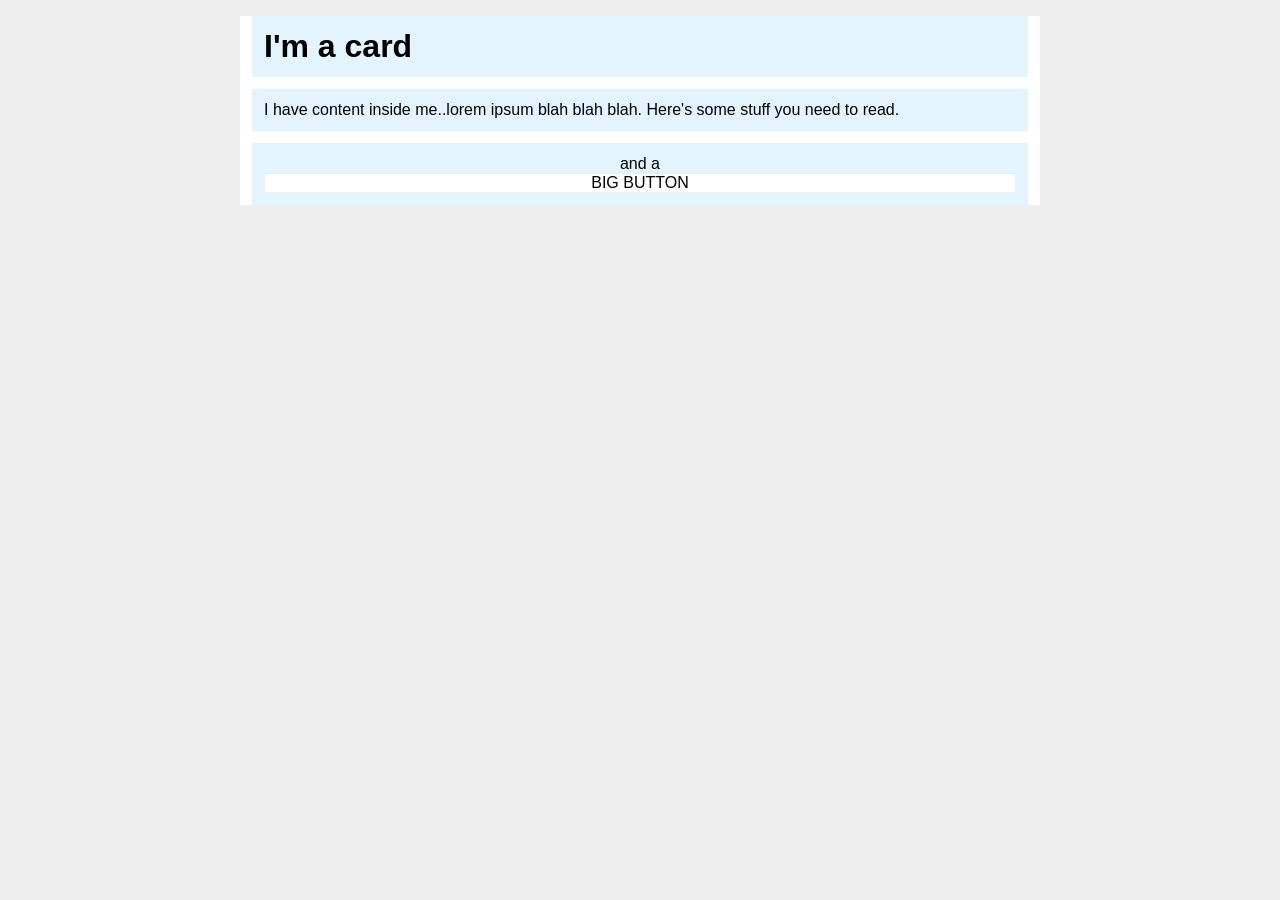
==== foundations/block-and-inline/02-margin-and-padding-2/index.html @ 570e0097 "fixing font size and decreasing width. wrapping button in a div block" ====
<!DOCTYPE html>
<html lang="en">

<head>
  <meta charset="UTF-8">
  <meta http-equiv="X-UA-Compatible" content="IE=edge">
  <meta name="viewport" content="width=device-width, initial-scale=1.0">
  <title>Margin and Padding exercise 2</title>
  <link rel="stylesheet" href="style.css">
</head>

<body>
  <div class="card">
    <h1 class="title">I'm a card</h1>
    <div class="content">I have content inside me..lorem ipsum blah blah blah. Here's some stuff you need to read.</div>
    <div class="button-container">and a <div class="button">BIG BUTTON</div>
    </div>
  </div>
</body>

</html>
---- foundations/block-and-inline/02-margin-and-padding-2/style.css ----
body {
  background: #eee;
  font-family: sans-serif;
  font-size: 16px;
}

.card {
  width: 800px;
  background: #fff;
  margin: 16px auto;
}

.title {
  background: #e3f4ff;
  margin: 12px;
  padding: 12px;
}

.content {
  background: #e3f4ff;
  margin: 12px;
  padding: 12px;
}

.button-container {
  background: #e3f4ff;
  text-align: center;
  margin: 12px;
  padding: 12px;
}

.button {
  background: white;
  border: 1px solid #eee;
}
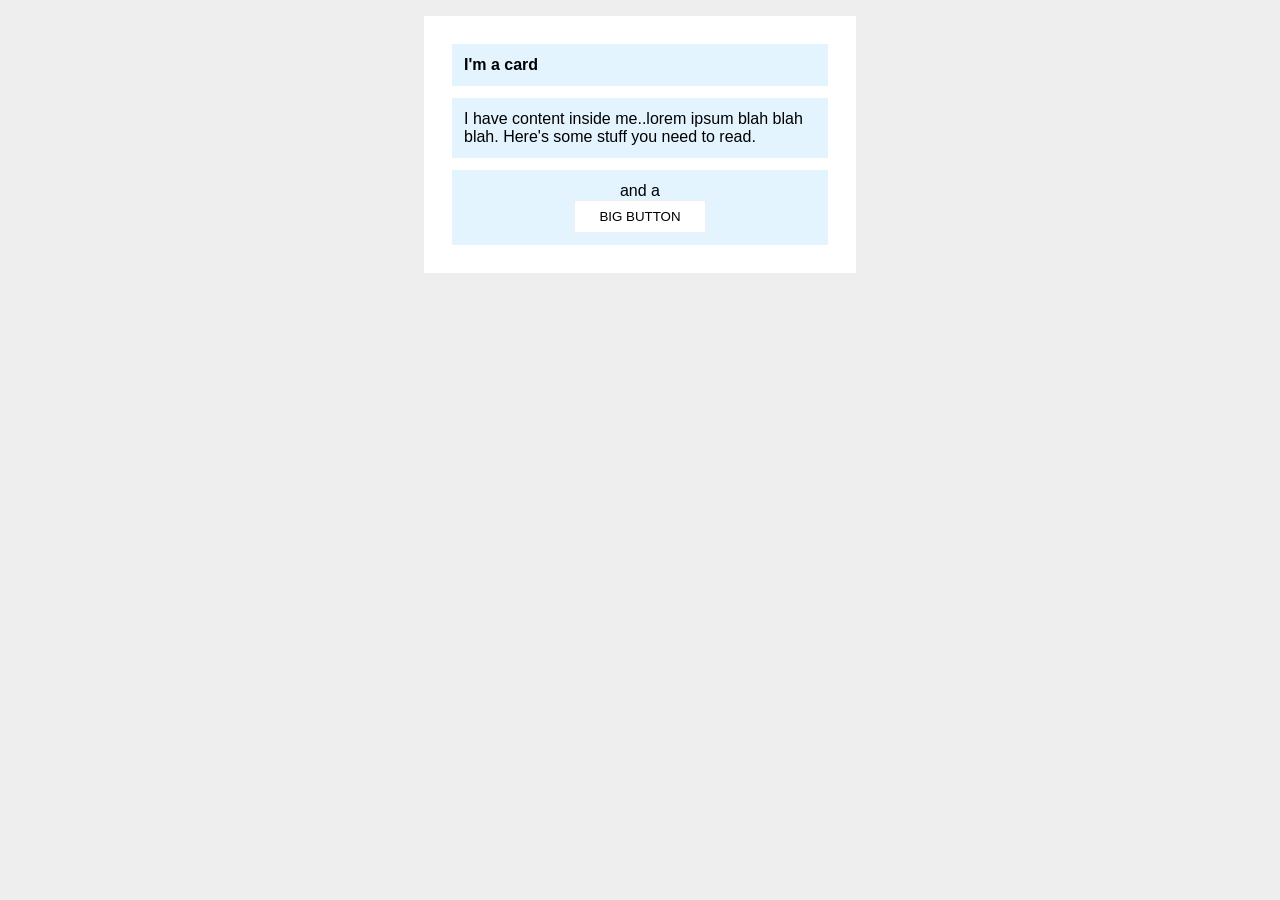
==== commit 599c6b64: "reverting to previous width, decreasing title font size, reverting changes in index.html for button," ====
--- a/foundations/block-and-inline/02-margin-and-padding-2/index.html
+++ b/foundations/block-and-inline/02-margin-and-padding-2/index.html
@@ -13,8 +13,7 @@
   <div class="card">
     <h1 class="title">I'm a card</h1>
     <div class="content">I have content inside me..lorem ipsum blah blah blah. Here's some stuff you need to read.</div>
-    <div class="button-container">and a <div class="button">BIG BUTTON</div>
-    </div>
+    <div class="button-container">and a <button>BIG BUTTON</button></div>
   </div>
 </body>
 
--- a/foundations/block-and-inline/02-margin-and-padding-2/style.css
+++ b/foundations/block-and-inline/02-margin-and-padding-2/style.css
@@ -5,15 +5,17 @@
 }
 
 .card {
-  width: 800px;
+  width: 400px;
   background: #fff;
   margin: 16px auto;
+  padding: 16px;
 }
 
 .title {
   background: #e3f4ff;
   margin: 12px;
   padding: 12px;
+  font-size: 16px;
 }
 
 .content {
@@ -29,7 +31,10 @@
   padding: 12px;
 }
 
-.button {
+button {
   background: white;
   border: 1px solid #eee;
+  display: block;
+  margin: 0 auto;
+  padding: 8px 24px;
 }
